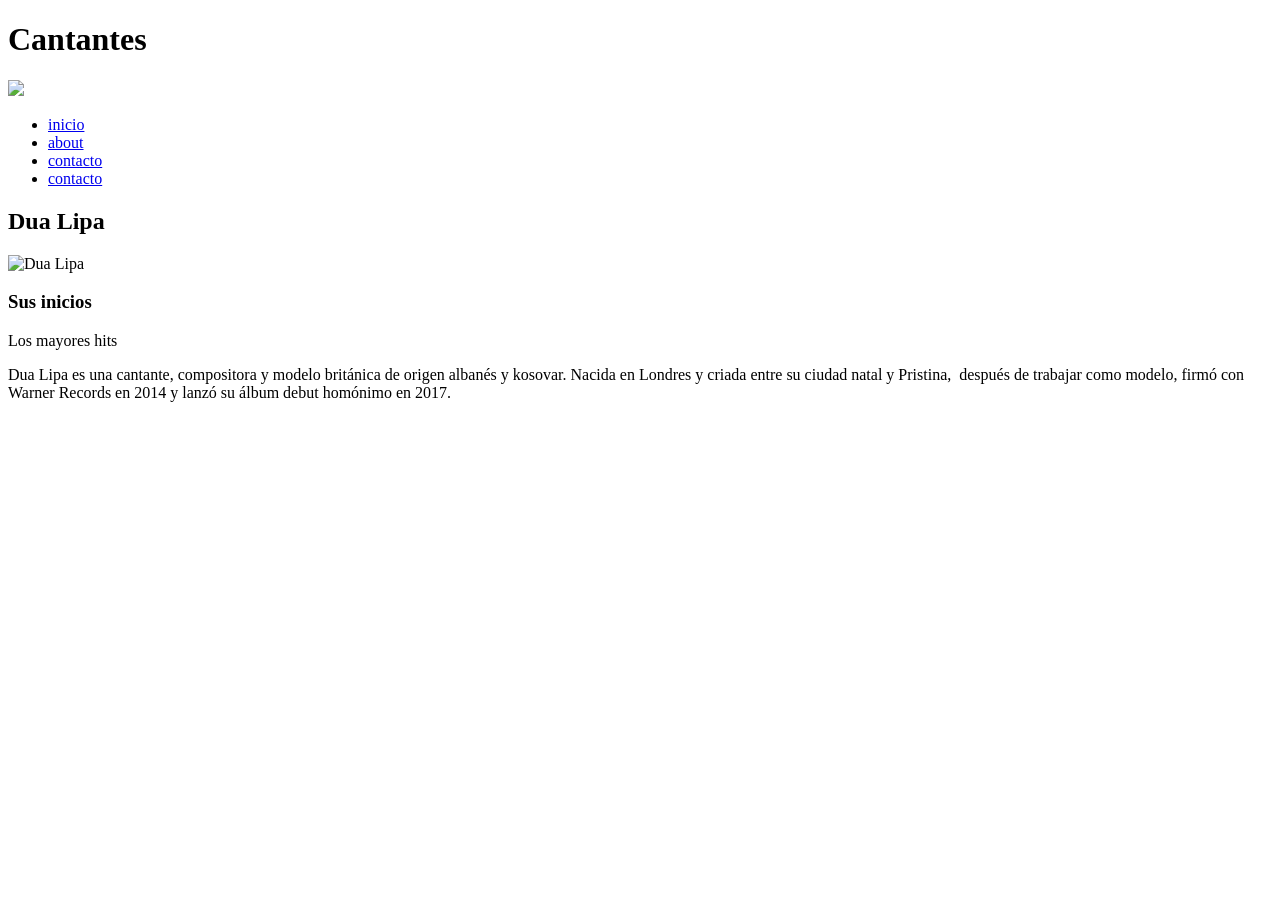
==== index.html @ 79cbbb1a "index html" ====
<!DOCTYPE html>
 <html lang="en"> 
    <head> 
        <meta charset="UTF-8"> 
        <meta name="viewport" content="width=device-width, initial-scale=1.0">
         <title>Document</title>
         </head> 
         <body> 
            <header>
                 <h1>Cantantes</h1>
                  <img src="https://www.google.com/imgres?q=cantantes&imgurl=https%3A%2F%2Fi.redd.it%2Fkqq4fspjiovf1.jpeg&imgrefurl=https%3A%2F%2Fwww.reddit.com%2Fr%2Fmusicsuggestions%2Fcomments%2F1o928jp%2Fwhats_your_favorite_singers_in_the_list%2F%3Ftl%3Des-419&docid=HlulTozyFIIiZM&tbnid=ns01CzL8sF0oZM&vet=12ahUKEwjxl4HTgoOYAxWvpJUCHWSlArIQnPAOegQIMhAA..i&w=4096&h=5461&hcb=2&ved=2ahUKEwjxl4HTgoOYAxWvpJUCHWSlArIQnPAOegQIMhAA" iconos del pop">
                 </header>
                  <nav>
                     <ul>
                         <li><a href="index.html">inicio</a></li> 
                         <li><a href="index.html1">about</a></li>
                          <li><a href="index.html2">contacto</a></li> 
                          <li><a href="index.html3">contacto</a></li> 
                        </ul>
                     </nav>
                      <main>
                         <section>
                             <h2> Dua Lipa</h2> 
                             <img src="https://www.google.com/imgres?q=dua%20lipa%20&imgurl=https%3A%2F%2Fthumb.wikimedia.org%2Fwikipedia%2Fcommons%2Fthumb%2F6%2F66%2FDua_Lipa-69798_%2528cropped%2529.jpg%2F250px-Dua_Lipa-69798_%2528cropped%2529.jpg%3Futm_source%3Des.wikipedia.org%26utm_campaign%3Dparser%26utm_content%3Dthumbnail&imgrefurl=https%3A%2F%2Fes.wikipedia.org%2Fwiki%2FDua_Lipa&docid=_D9B_vHXjETBUM&tbnid=eFXRUaPbn4OUXM&vet=12ahUKEwjOuoXrgoOYAxUZlJUCHSAXKiEQnPAOegQINxAA..i&w=250&h=384&hcb=2&ved=2ahUKEwjOuoXrgoOYAxUZlJUCHSAXKiEQnPAOegQINxAA" alt="Dua Lipa">
                              <article>
                                 <h3>Sus inicios </h3> 
                                 <p>Los mayores hits</p>
                              </article>
                         </section>
                      </main>
                      <footer>
                        <p>Dua Lipa es una cantante, compositora y modelo británica de origen albanés y kosovar. Nacida en Londres y criada entre su ciudad natal y Pristina, ​ después de trabajar como modelo, firmó con Warner Records en 2014 y lanzó su álbum debut homónimo en 2017.</p>
                      </footer>
         </body>
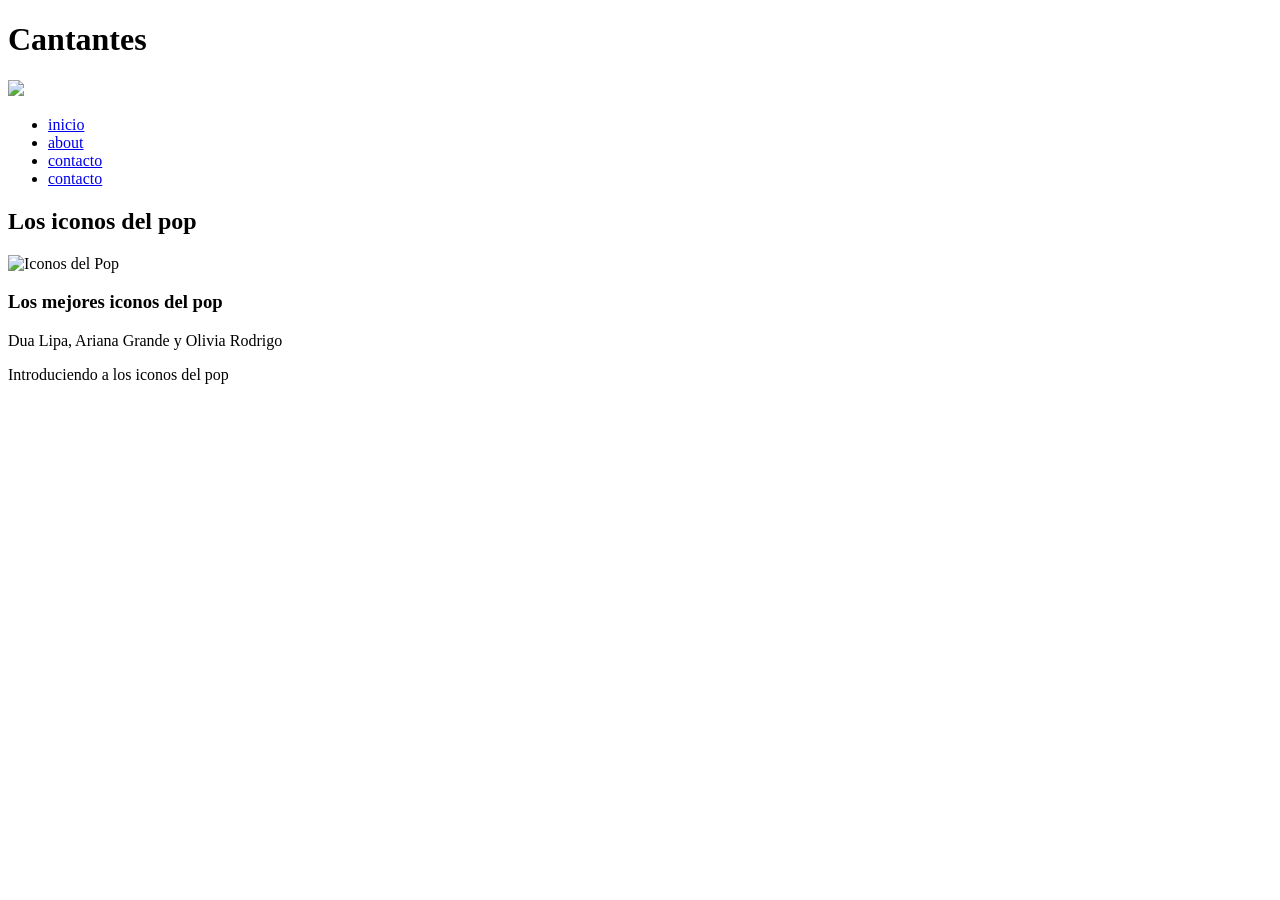
==== commit 65c98c9e: "style" ====
--- a/index.html
+++ b/index.html
@@ -13,22 +13,22 @@
                   <nav>
                      <ul>
                          <li><a href="index.html">inicio</a></li> 
-                         <li><a href="index.html1">about</a></li>
-                          <li><a href="index.html2">contacto</a></li> 
-                          <li><a href="index.html3">contacto</a></li> 
+                         <li><a href="Dualipa.html">about</a></li>
+                          <li><a href="Sabrina.html">contacto</a></li> 
+                          <li><a href="Olivia.html3">contacto</a></li> 
                         </ul>
                      </nav>
                       <main>
                          <section>
-                             <h2> Dua Lipa</h2> 
-                             <img src="https://www.google.com/imgres?q=dua%20lipa%20&imgurl=https%3A%2F%2Fthumb.wikimedia.org%2Fwikipedia%2Fcommons%2Fthumb%2F6%2F66%2FDua_Lipa-69798_%2528cropped%2529.jpg%2F250px-Dua_Lipa-69798_%2528cropped%2529.jpg%3Futm_source%3Des.wikipedia.org%26utm_campaign%3Dparser%26utm_content%3Dthumbnail&imgrefurl=https%3A%2F%2Fes.wikipedia.org%2Fwiki%2FDua_Lipa&docid=_D9B_vHXjETBUM&tbnid=eFXRUaPbn4OUXM&vet=12ahUKEwjOuoXrgoOYAxUZlJUCHSAXKiEQnPAOegQINxAA..i&w=250&h=384&hcb=2&ved=2ahUKEwjOuoXrgoOYAxUZlJUCHSAXKiEQnPAOegQINxAA" alt="Dua Lipa">
+                             <h2> Los iconos del pop</h2> 
+                             <img src="https://encrypted-tbn0.gstatic.com/images?q=tbn:ANd9GcQP-5HY4lBMbnP0zGW2nxKNnUa3ErdofPysYDz7pTNcFA&s=10" alt="Iconos del Pop">
                               <article>
-                                 <h3>Sus inicios </h3> 
-                                 <p>Los mayores hits</p>
+                                 <h3>Los mejores iconos del pop</h3> 
+                                 <p>Dua Lipa, Ariana Grande y Olivia Rodrigo </p>
                               </article>
                          </section>
                       </main>
                       <footer>
-                        <p>Dua Lipa es una cantante, compositora y modelo británica de origen albanés y kosovar. Nacida en Londres y criada entre su ciudad natal y Pristina, ​ después de trabajar como modelo, firmó con Warner Records en 2014 y lanzó su álbum debut homónimo en 2017.</p>
+                        <p>Introduciendo a los iconos del pop</p>
                       </footer>
          </body>
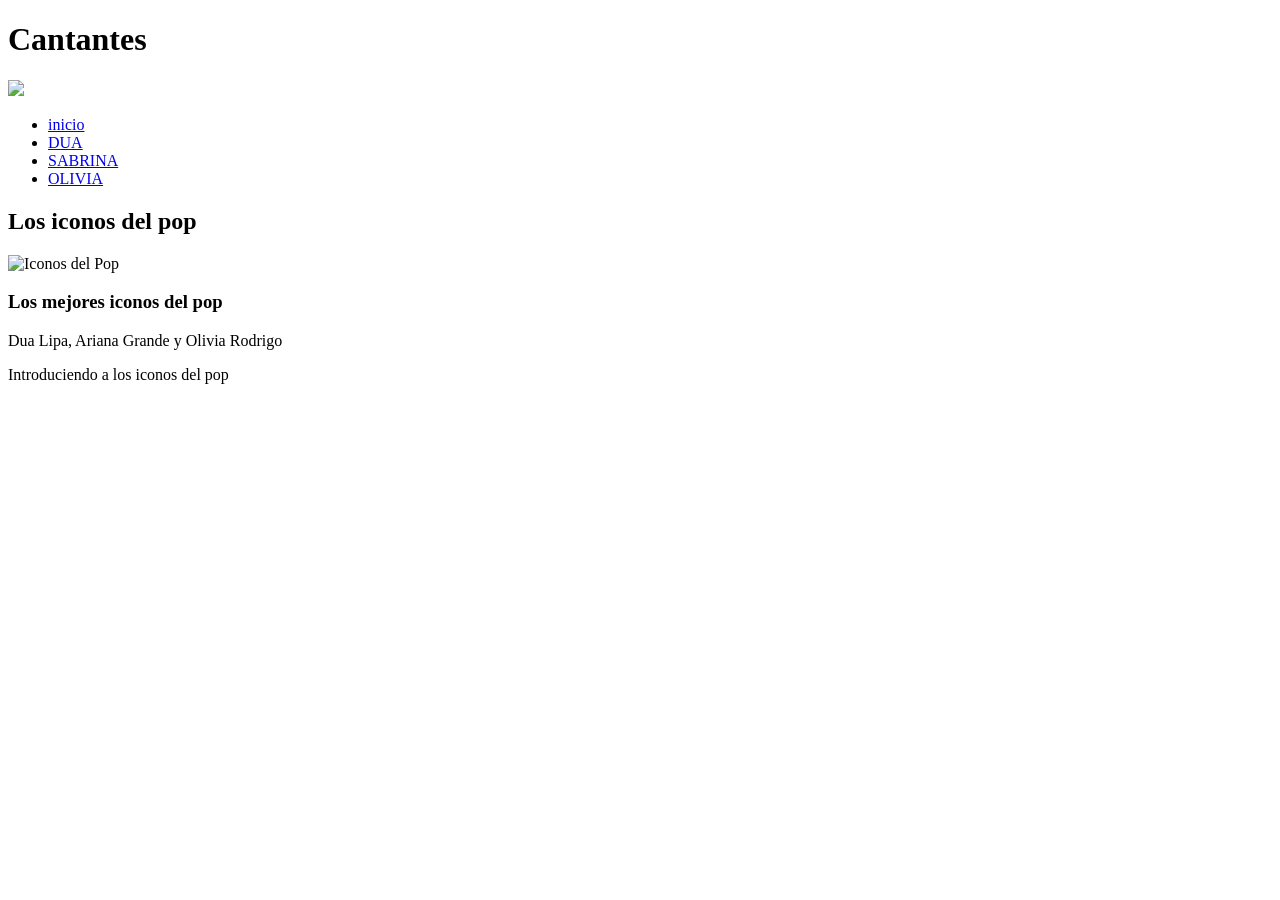
==== commit 5a0c9e4a: "dua lipa html" ====
--- a/index.html
+++ b/index.html
@@ -13,9 +13,9 @@
                   <nav>
                      <ul>
                          <li><a href="index.html">inicio</a></li> 
-                         <li><a href="Dualipa.html">about</a></li>
-                          <li><a href="Sabrina.html">contacto</a></li> 
-                          <li><a href="Olivia.html3">contacto</a></li> 
+                         <li><a href="Dualipa.html">DUA</a></li>
+                          <li><a href="Sabrina.html">SABRINA</a></li> 
+                          <li><a href="Olivia.html3">OLIVIA</a></li> 
                         </ul>
                      </nav>
                       <main>
